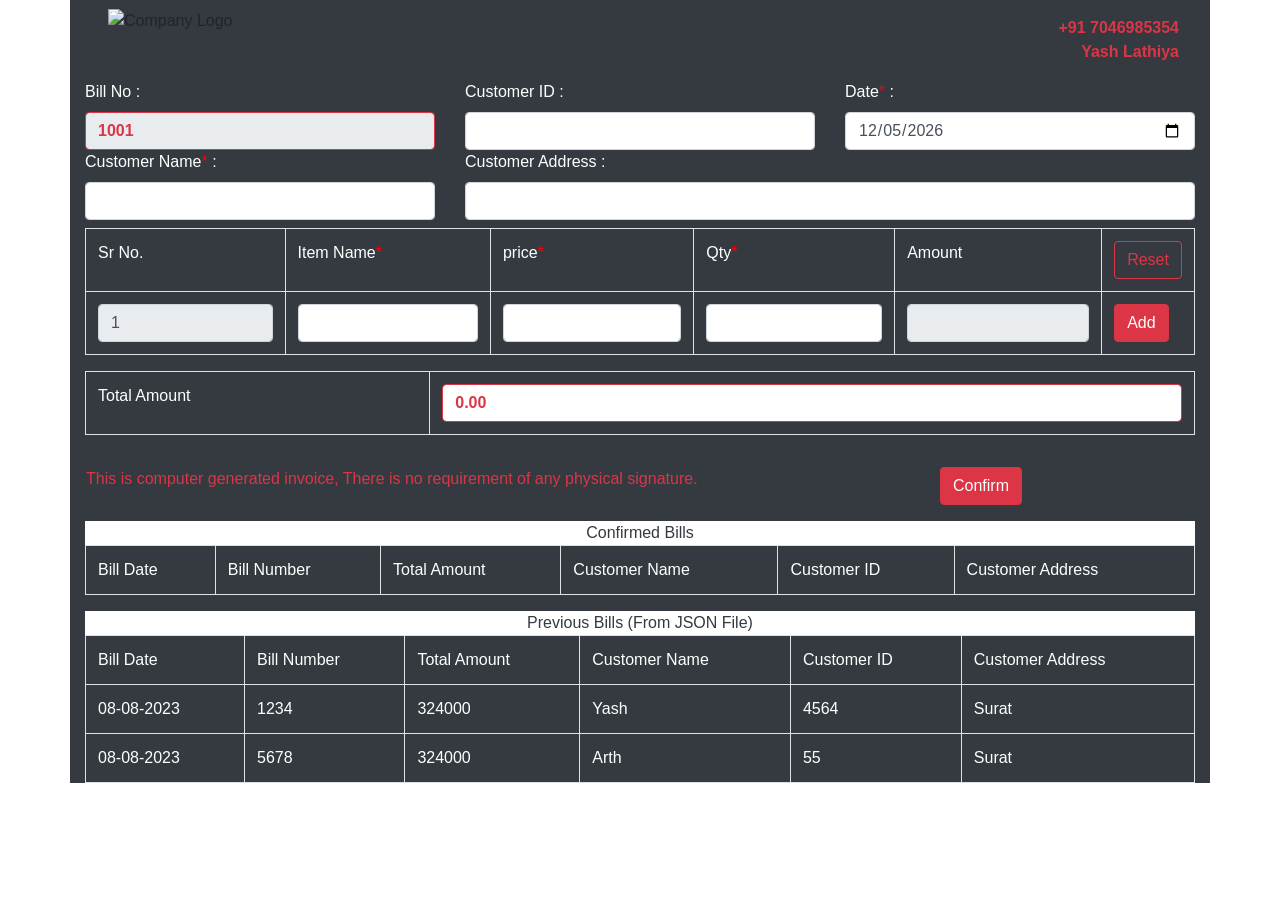
==== BillingSoftware.html @ 0b9212c1 "billing software" ====
<!DOCTYPE html>
<html lang="en">
  <head>
    <meta charset="UTF-8" />
    <meta name="viewport" content="width=device-width, initial-scale=1.0" />
    <title>Billing Software</title>
    <!-- Bootstrap link -->
    <link
      rel="stylesheet"
      href="https://cdn.jsdelivr.net/npm/bootstrap@4.6.2/dist/css/bootstrap.min.css"
    />
    <!-- custom stylesheet -->
    <link rel="stylesheet" href="StyleBillingSoftware.css" />
    <!-- jQuery Link -->
  </head>
  <body>
    <div class="container bg-dark">
      <div class="billingSection">
        <div class="companyDetails d-flex justify-content-between">
          <div class="companyLogo p-2">
            <img
              src="https://www.pngkit.com/png/detail/258-2588818_abc-company.png"
              alt="Company Logo"
              class="container"
              height="100px"
            />
          </div>
          <div class="companyContact">
            <div
              class="contact text-danger d-flex flex-column p-3 font-weight-bold"
            >
              <div class="contactNumber">+91 7046985354</div>
              <div class="contactPerson text-right">Yash Lathiya</div>
            </div>
          </div>
        </div>
        <div class="customerDetails">
          <div class="customerId text-white">
            <form name="customerDetailsForm">
              <div class="row">
                <div class="formGroup col">
                  <label for="billNumberId">Bill No : </label>
                  <input
                    class="form-control text-danger border-danger font-weight-bold"
                    type="text"
                    id="billNumberId"
                    disabled
                  />
                </div>
                <div class="formGroup col">
                  <label for="customerId">Customer ID : </label>
                  <input
                    class="form-control text-danger"
                    type="text"
                    id="customerId"
                    name="customerId"
                  />
                </div>
                <div class="formGroup col-4">
                  <label for="billDate">Date<span>*</span> : </label>
                  <input class="form-control" type="date" id="billDate" />
                </div>
              </div>
              <div class="row">
                <div class="formGroup col-4">
                  <label for="customerName"
                    >Customer Name<span>*</span> :
                  </label>
                  <input class="form-control" type="text" id="customerName" />
                </div>
                <div class="formGroup col">
                  <label for="customerAddress">Customer Address : </label>
                  <input
                    class="form-control"
                    type="text"
                    id="customerAddress"
                  />
                </div>
              </div>
              <input id="btnCustomerSubmit" type="submit" hidden />
            </form>
          </div>
        </div>
        <div class="itemDetails my-2">
          <table
            class="table table-bordered text-white container"
            id="tableItemDetails"
          >
            <tr>
              <td>Sr No.</td>
              <td>Item Name<span>*</span></td>
              <td>price<span>*</span></td>
              <td>Qty<span>*</span></td>
              <td>Amount</td>
              <td>
                <button
                  type="button"
                  class="btn btn-outline-danger"
                  id="btnResetItems"
                >
                  Reset
                </button>
              </td>
            </tr>
            <tr>
              <form id="itemDetailsForm">
                <td>
                  <input class="form-control" type="text" id="srNo" disabled />
                </td>
                <td>
                  <input
                    class="form-control"
                    type="text"
                    id="itemName"
                    name="itemName"
                  />
                </td>
                <td>
                  <input
                    class="form-control"
                    type="text"
                    id="itemPrice"
                    name="itemPrice"
                  />
                </td>
                <td>
                  <input
                    class="form-control"
                    type="text "
                    id="itemQuantity"
                    name="itemQuantity"
                  />
                </td>
                <td>
                  <input
                    class="form-control"
                    type="text"
                    id="itemAmount"
                    disabled
                  />
                </td>
                <td>
                  <button type="button" class="btn btn-danger" id="btnAddItem">
                    Add
                  </button>
                </td>
              </form>
            </tr>
          </table>
          <table
            id="tableTotalAmount"
            class="table table-bordered text-white container"
          >
            <tr>
              <td>Total Amount</td>
              <td class="text-center">
                <input
                  class="border-danger bg-white text-danger font-weight-bold rounded form-control"
                  type="text"
                  id="totalAmount"
                  disabled
                />
              </td>
            </tr>
          </table>
        </div>
        <div class="billFooter">
          <div class="row">
            <div class="billInformationv h-6 p-3 col-9 text-danger">
              This is computer generated invoice, There is no requirement of any
              physical signature.
            </div>
            <div class="col-3 mt-3">
              <button class="btn btn-danger mb-3" id="btnConfirm">
                Confirm
              </button>
            </div>
          </div>
        </div>
      </div>
      <div id="bills" hidden></div>
      <div class="confirmedBills">
        <div class="text-white text-dark bg-white text-center">
          Confirmed Bills
        </div>
        <table id="tableConfirmedBills" class="table table-bordered text-white">
          <tr>
            <td>Bill Date</td>
            <td>Bill Number</td>
            <td>Total Amount</td>
            <td>Customer Name</td>
            <td>Customer ID</td>
            <td>Customer Address</td>
          </tr>
        </table>
      </div>
      <div class="previousBills">
        <div class="text-white text-dark bg-white text-center">
          Previous Bills (From JSON File)
        </div>
        <table id="tablePreviousBills" class="table table-bordered text-white">
          <tr>
            <td>Bill Date</td>
            <td>Bill Number</td>
            <td>Total Amount</td>
            <td>Customer Name</td>
            <td>Customer ID</td>
            <td>Customer Address</td>
          </tr>
        </table>
      </div>
    </div>
    <!-- Bootstrap link -->
    <script src="https://cdn.jsdelivr.net/npm/jquery@3.6.4/dist/jquery.slim.min.js"></script>
    <script src="https://cdn.jsdelivr.net/npm/popper.js@1.16.1/dist/umd/popper.min.js"></script>
    <script src="https://cdn.jsdelivr.net/npm/bootstrap@4.6.2/dist/js/bootstrap.bundle.min.js"></script>
    <!-- jQuery Script -->
    <script src="https://cdn.jsdelivr.net/npm/jquery-validation@1.19.5/dist/jquery.validate.js"></script>
    <script src="https://ajax.googleapis.com/ajax/libs/jquery/3.6.4/jquery.min.js"></script>
    <script src="BillingSoftware.js"></script>
  </body>
</html>
---- StyleBillingSoftware.css ----
.requiredSpan {
  color: red;
}
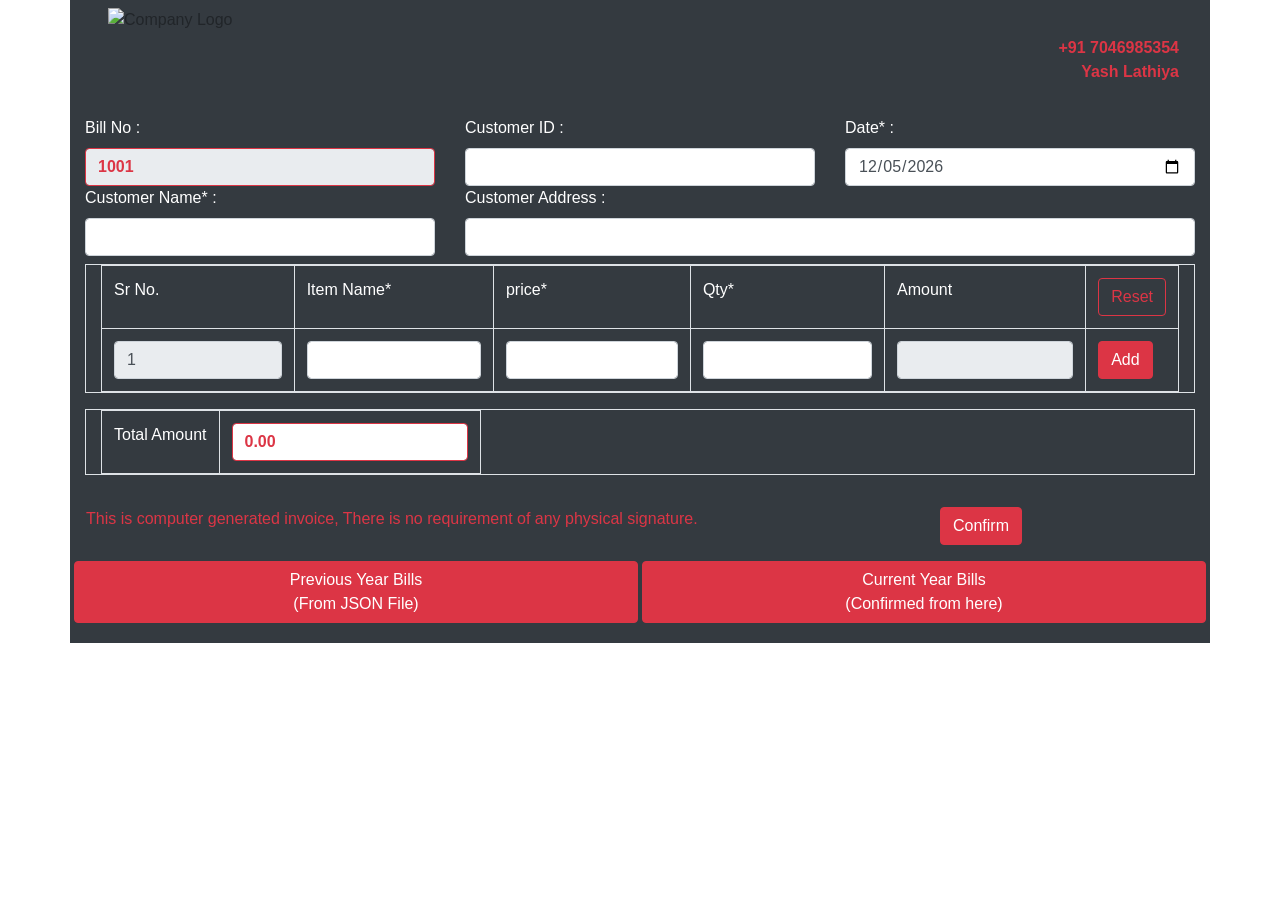
==== commit dcb0d438: "Billing software updated" ====
--- a/BillingSoftware.html
+++ b/BillingSoftware.html
@@ -10,8 +10,7 @@
       href="https://cdn.jsdelivr.net/npm/bootstrap@4.6.2/dist/css/bootstrap.min.css"
     />
     <!-- custom stylesheet -->
-    <link rel="stylesheet" href="StyleBillingSoftware.css" />
-    <!-- jQuery Link -->
+    <link rel="stylesheet" href="style.css" />
   </head>
   <body>
     <div class="container bg-dark">
@@ -179,7 +178,7 @@
         </div>
       </div>
       <div id="bills" hidden></div>
-      <div class="confirmedBills">
+      <!-- <div class="confirmedBills">
         <div class="text-white text-dark bg-white text-center">
           Confirmed Bills
         </div>
@@ -193,8 +192,8 @@
             <td>Customer Address</td>
           </tr>
         </table>
-      </div>
-      <div class="previousBills">
+      </div> -->
+      <!-- <div class="previousBills">
         <div class="text-white text-dark bg-white text-center">
           Previous Bills (From JSON File)
         </div>
@@ -208,7 +207,37 @@
             <td>Customer Address</td>
           </tr>
         </table>
+      </div> -->
+      <div class="showBillSections row">
+        <button
+          type="button"
+          class="btn btn-danger col mx-1"
+          id="btnShowPreviousBills"
+        >
+          <a
+            href="PreviousYearBills.html"
+            class="text-white"
+            style="text-decoration: none"
+          >
+            Previous Year Bills <br />(From JSON File)</a
+          >
+        </button>
+        <button
+          type="button"
+          class="btn btn-danger col mr-1"
+          id="btnShowConfirmedBills"
+        >
+          <a
+            href="CurrentYearBills.html"
+            class="text-white"
+            style="text-decoration: none"
+          >
+            Current Year Bills <br />
+            (Confirmed from here)</a
+          >
+        </button>
       </div>
+      <div class="extraSection" style="height: 20px"></div>
     </div>
     <!-- Bootstrap link -->
     <script src="https://cdn.jsdelivr.net/npm/jquery@3.6.4/dist/jquery.slim.min.js"></script>
--- a/style.css
+++ b/style.css
@@ -0,0 +1,287 @@
+/* @font-face {
+  font-family: myFirstFont;
+  src: url("sansation_bold.woff");
+} */
+:root {
+  --theme: #1abc9c;
+}
+* {
+  margin: 0;
+  padding: 0;
+  font-family: "Lucida Sans", "Lucida Sans Regular", "Lucida Grande",
+    "Lucida Sans Unicode", Geneva, Verdana, sans-serif;
+}
+body {
+  counter-reset: points;
+}
+.container {
+  display: flex;
+  flex-direction: column;
+  width: 100%;
+}
+.heading {
+  width: 100%;
+}
+.title {
+  background-color: var(--theme);
+  /* font-family: myFirstFont; */
+  color: white;
+  height: 80px;
+  text-align: center;
+  font-size: 60px;
+  padding-top: 20px;
+  letter-spacing: 10px;
+}
+.title:hover {
+  transform: rotateX(20deg);
+  transform: rotateY(20deg);
+  transition: transform 0.4s ease-in-out;
+  animation-name: changeColor;
+  animation-duration: 2.5s;
+  animation-iteration-count: infinite;
+}
+.navbar {
+  display: flex;
+  gap: 20px;
+  background-color: #333;
+  padding: 5px;
+  background-image: linear-gradient(to right, black, #333, white);
+}
+.link a {
+  text-align: center;
+  text-decoration: none;
+  color: white;
+}
+.documentOption {
+  display: none;
+  position: absolute;
+  display: flex;
+  flex-direction: column;
+  z-index: -1;
+  border: 1px solid black;
+  margin-top: 5px;
+  width: 90px;
+}
+.documentOption a {
+  color: black;
+  padding: 6px 8px;
+  text-decoration: none;
+  display: block;
+  text-align: left;
+  color: white;
+  background-color: #333;
+}
+.option:hover .documentOption {
+  z-index: 1;
+}
+.documentOption a:hover {
+  background-color: black;
+}
+.content {
+  display: flex;
+  flex-direction: row;
+  flex-wrap: nowrap;
+}
+.about {
+  padding: 15px;
+  flex: 25%;
+  background-color: #f1f1f1;
+  height: 575px;
+  background-image: url(https://5.imimg.com/data5/TU/ED/MY-8488556/miracle-accounting-ssftware.png);
+  background-repeat: no-repeat;
+  background-size: 150px 70px;
+  background-position: bottom center;
+}
+.aboutTitle {
+  margin-top: 20px;
+  font-weight: bold;
+  border-right: 2px dashed #1abc9c;
+}
+.aboutDescription {
+  margin-left: 5px;
+  border-right: 2px dashed #1abc9c;
+  border-bottom: 2px dashed #1abc9c;
+}
+.aboutDescription ul {
+  list-style-type: none;
+}
+.aboutDescription ul li::before {
+  counter-increment: points;
+  content: counter(points);
+  color: white;
+  background-color: #333;
+  /* border: 2px solid #1abc9c; */
+  padding: 4px;
+  border-radius: 45%;
+  margin-right: 5px;
+  /* content: "\2022";
+  color: #1abc9c;
+  font-weight: bold;
+  display: inline-block;
+  width: 1em;
+  margin-left: -1em; */
+}
+.aboutDescription ul li {
+  margin: 5px;
+  padding: 3px;
+}
+.hidden {
+  visibility: hidden;
+  display: none;
+}
+.tasks {
+  padding: 15px;
+  flex: 50%;
+  background-image: url(https://t3.ftcdn.net/jpg/03/29/93/44/360_F_329934476_iwKvjEtgZizCg5poyPmkJXdDpuGevqOT.jpg),
+    url(https://img.freepik.com/free-vector/white-abstract-wallpaper_23-2148830026.jpg?w=2000);
+  background-repeat: no-repeat;
+  background-position: right bottom, left top;
+  background-size: 100px, cover;
+  padding: 15px;
+}
+.task:hover {
+  transform: scaleY(1.1);
+}
+.task {
+  border: 2px solid #1abc9c;
+  border-radius: 5px;
+}
+.taskTitle {
+  margin-bottom: 5px;
+  font-size: 20px;
+  background-color: #1abc9c;
+  padding: 5px;
+  text-align: center;
+}
+.taskTitle a {
+  text-decoration: none;
+  color: white;
+  padding: 5px;
+  font-weight: bold;
+}
+.taskDescription {
+  padding: 5px;
+  line-height: 1.5;
+}
+.contacts {
+  padding: 15px;
+  flex: 25%;
+  background-color: #f1f1f1;
+  overflow: auto;
+}
+.contact:first-child {
+  margin-top: 20px;
+}
+.contact {
+  margin-bottom: 15px;
+}
+.contactName {
+  font-weight: bold;
+  border-left: 2px dashed #1abc9c;
+  padding-left: 10px;
+}
+.contactLink {
+  padding-left: 10px;
+  padding-bottom: 5px;
+  border-bottom: 2px dashed #1abc9c;
+  border-left: 2px dashed #1abc9c;
+}
+.contactLink i {
+  margin-right: 7px;
+  color: #1abc9c;
+}
+.contactLink a {
+  color: black;
+  text-decoration: none;
+}
+.contactLink a:hover {
+  text-decoration: underline;
+  font-family: monospace;
+}
+.tooltip .tooltiptext {
+  visibility: hidden;
+  background-color: #333;
+  color: white;
+  box-sizing: border-box;
+  padding: 5px;
+  border-radius: 4px;
+  margin-left: 5px;
+}
+.tooltip:hover .tooltiptext {
+  visibility: visible;
+  text-decoration: none;
+}
+#language {
+  font-family: Arial, Helvetica, sans-serif;
+  border-collapse: collapse;
+  width: 100%;
+}
+#language td,
+#language th {
+  border: 1px solid #ddd;
+  padding: 8px;
+}
+
+#language tr:nth-child(even) {
+  background-color: #f2f2f2;
+}
+
+#language tr:hover {
+  background-color: #ddd;
+}
+
+#language th {
+  padding-top: 12px;
+  padding-bottom: 12px;
+  text-align: left;
+  background-color: #1abc9c;
+  color: white;
+}
+@media screen and (max-width: 700px) {
+  .title {
+    font-size: 50px;
+    letter-spacing: 3px;
+  }
+  .navbar {
+    flex-direction: column;
+    gap: 5px;
+  }
+  .about {
+    background-image: none;
+  }
+  .content {
+    flex-direction: column;
+  }
+  .tasks {
+    background-size: 0px, cover;
+  }
+}
+@media screen and (max-width: 400px) {
+  .title {
+    font-size: 35px;
+    padding-top: 30px;
+    letter-spacing: 3px;
+  }
+  .navbar {
+    flex-direction: column;
+    gap: 5px;
+  }
+  .about {
+    background-image: none;
+  }
+  .content {
+    flex-direction: column;
+  }
+  .tasks {
+    background-size: 0px, cover;
+  }
+}
+@keyframes changeColor {
+  0% {
+    color: black;
+  }
+  50% {
+    color: #1abc9c;
+    background-color: black;
+  }
+}
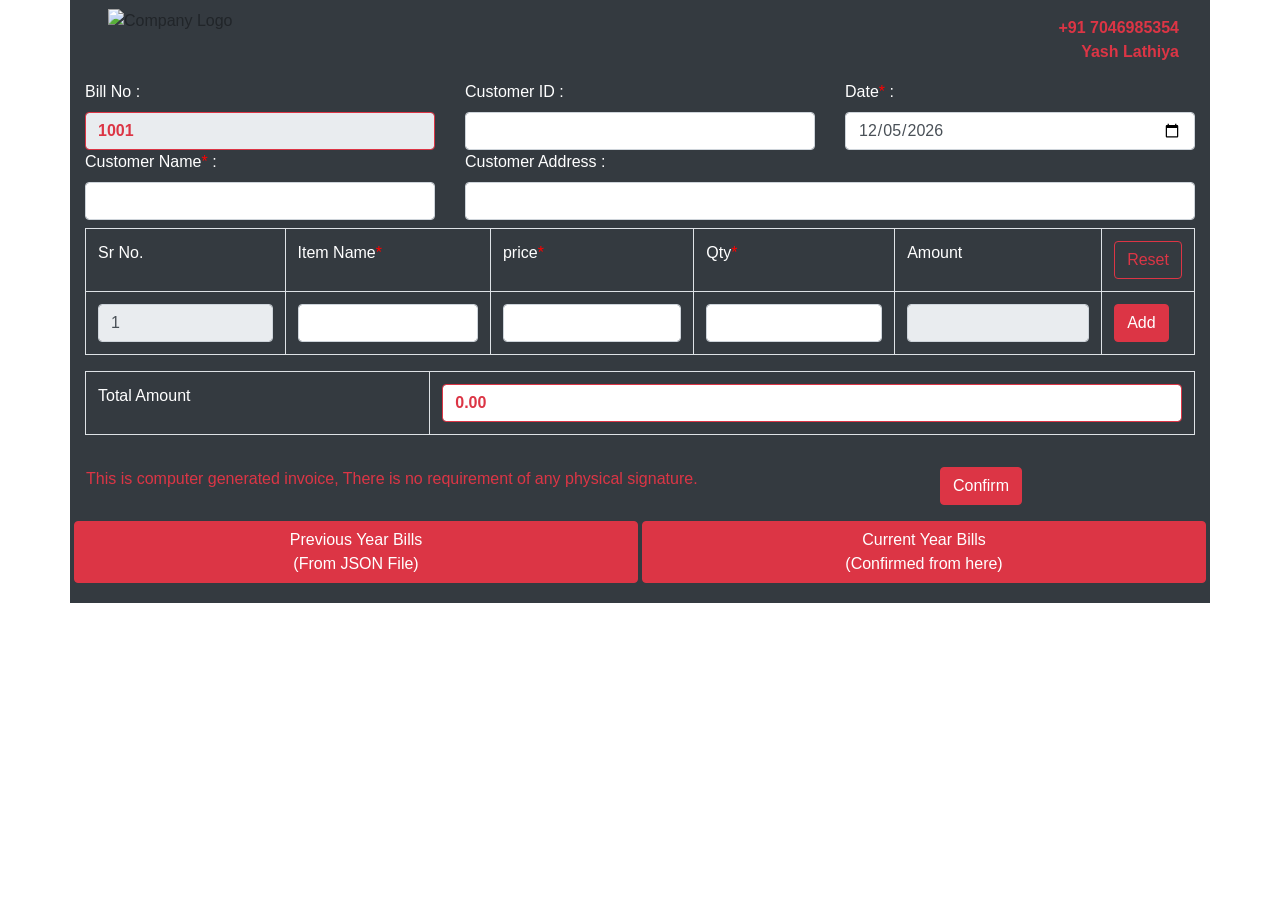
==== commit c97a7e8f: "Final changes updated in Billing Software project" ====
--- a/BillingSoftware.html
+++ b/BillingSoftware.html
@@ -10,7 +10,7 @@
       href="https://cdn.jsdelivr.net/npm/bootstrap@4.6.2/dist/css/bootstrap.min.css"
     />
     <!-- custom stylesheet -->
-    <link rel="stylesheet" href="style.css" />
+    <link rel="stylesheet" href="StyleBillingSoftware.css" />
   </head>
   <body>
     <div class="container bg-dark">
--- a/StyleBillingSoftware.css
+++ b/StyleBillingSoftware.css
@@ -0,0 +1,3 @@
+.requiredSpan {
+  color: red;
+}
